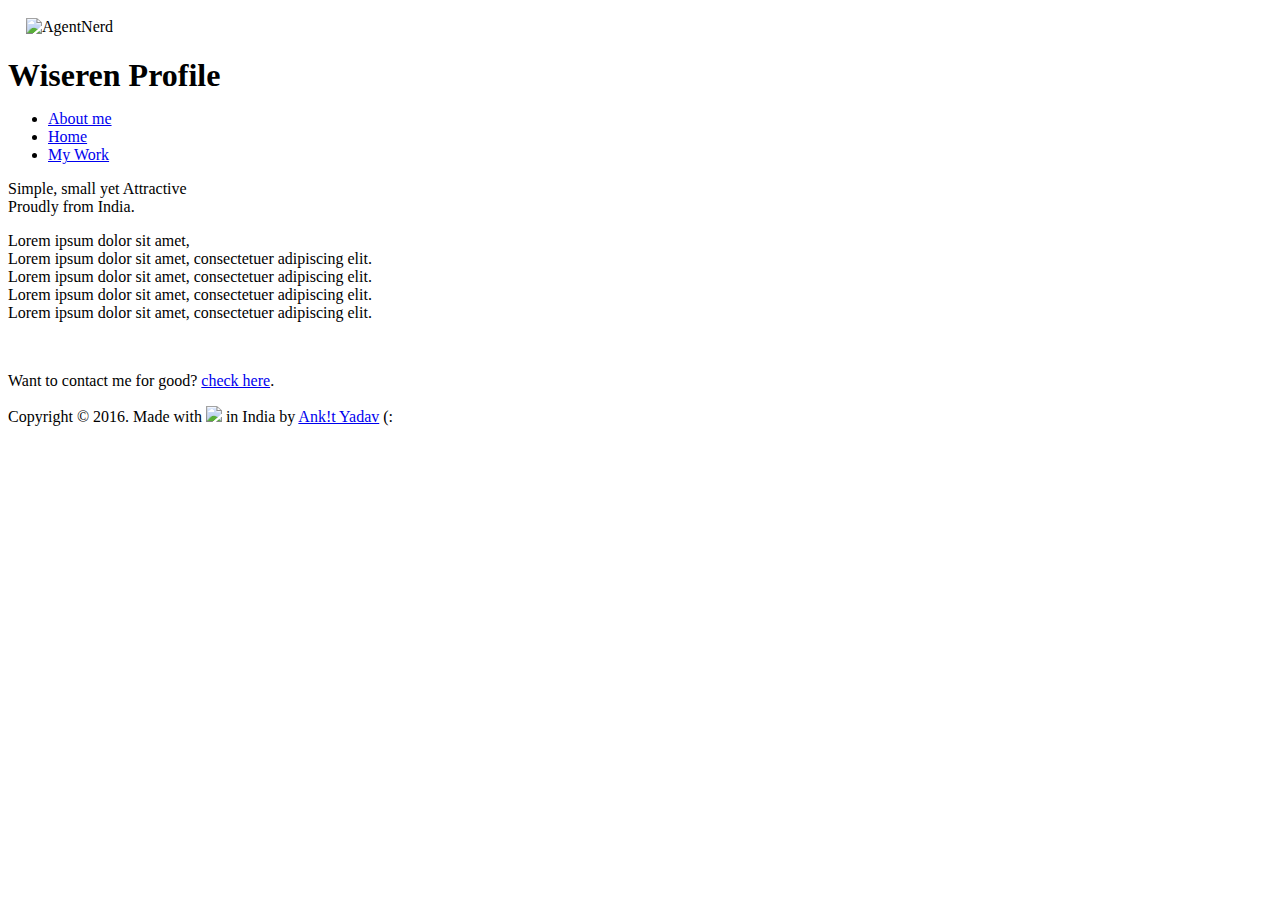
==== about.html @ fc8e2e0c "File Push" ====
<!DOCTYPE html>
<html lang="en">
	<head>
		<meta charset="utf-8">

		<title>About me</title>

		<meta name="viewport" content="width=device-width, initial-scale=1.0">

		<link rel="stylesheet" href="css/style.css">

		<link rel="stylesheet" href="css/drawic.css">

		<!--[if lt IE 9]>
			<script src="//html5shim.googlecode.com/svn/trunk/html5.js"></script>
		<![endif]-->
	</head>

	<body class="animated bounceInDown">
		<div class="avatar" style="margin: 18px">
			<img src="img/avatar.png" alt="AgentNerd">
		</div>

		<div class="content">
			<h1 class="title" style="margin-bottom: 10px;">Wiseren Profile</h1>

			<ul class="menu">
				<li><a href="about.html" title="about me">About me</a></li>
				<li><a href="index.html" title="home">Home</a></li>
				<li><a href="work.html" title="My Work">My Work</a></li>
			</ul>

			<p>
				Simple, small yet Attractive<br>
				Proudly from India.
			</p>

			<p>
				Lorem ipsum dolor sit amet,<br style="margin-bottom: 5px;">
				Lorem ipsum dolor sit amet, consectetuer adipiscing elit.<br>
				Lorem ipsum dolor sit amet, consectetuer adipiscing elit.<br>
				Lorem ipsum dolor sit amet, consectetuer adipiscing elit.<br>
				Lorem ipsum dolor sit amet, consectetuer adipiscing elit.
			</p><br>

			<p>Want to contact me for good? <a href="contact.html">check here</a>.</p>
		</div>
		<footer>
		<div>Copyright &copy; 2016. Made with <img class="heart pump" src="img/svg/heart.svg">&nbsp;in India by <a href="http://AnkitYadav.net">Ank!t Yadav</a> (:</div>
		</footer>
	</body>
</html>
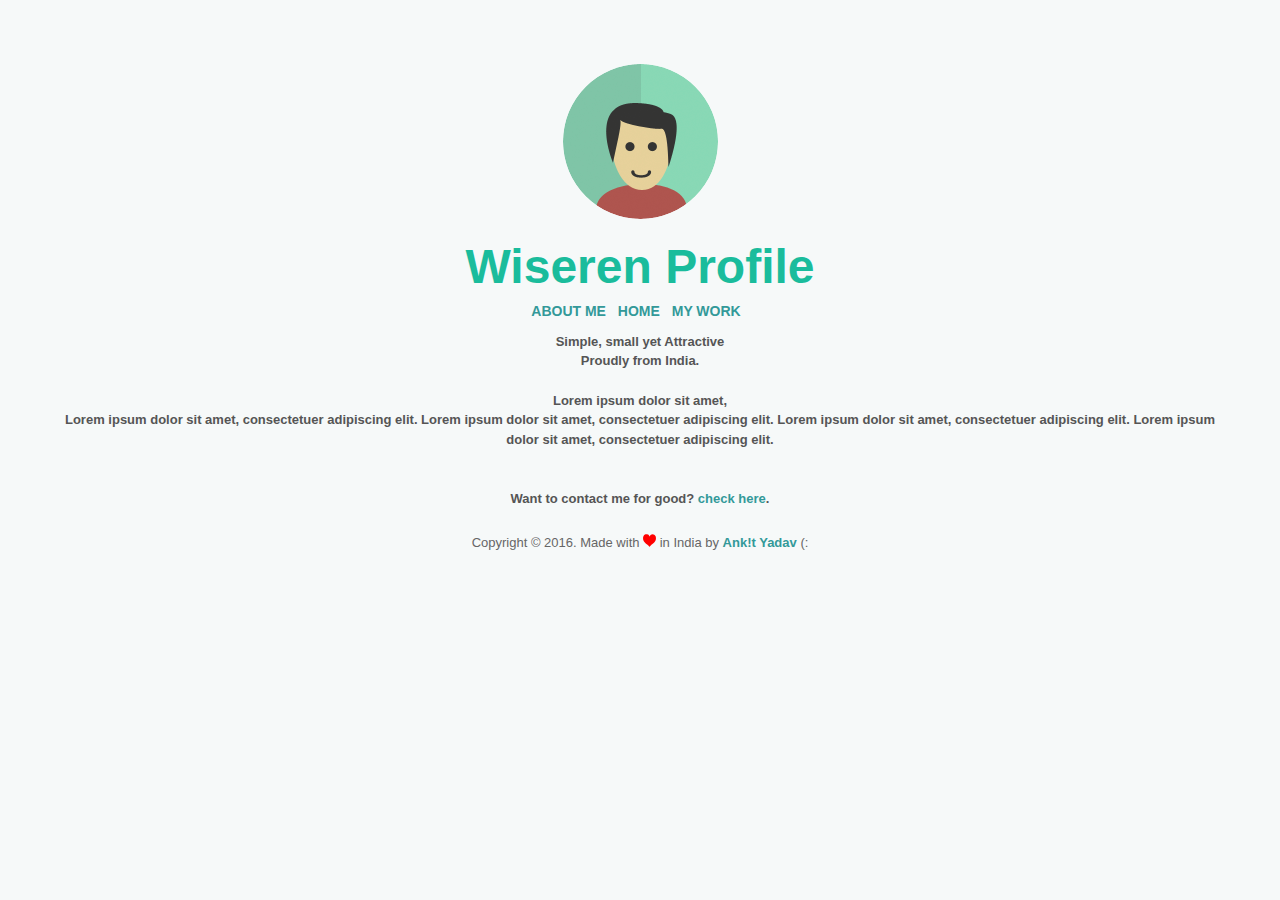
==== commit ea7ace57: "Update about.html" ====
--- a/about.html
+++ b/about.html
@@ -35,13 +35,16 @@
 				Proudly from India.
 			</p>
 
-			<p>
+			<center>
+				
+			<p class="about">
 				Lorem ipsum dolor sit amet,<br style="margin-bottom: 5px;">
-				Lorem ipsum dolor sit amet, consectetuer adipiscing elit.<br>
-				Lorem ipsum dolor sit amet, consectetuer adipiscing elit.<br>
-				Lorem ipsum dolor sit amet, consectetuer adipiscing elit.<br>
 				Lorem ipsum dolor sit amet, consectetuer adipiscing elit.
-			</p><br>
+				Lorem ipsum dolor sit amet, consectetuer adipiscing elit.
+				Lorem ipsum dolor sit amet, consectetuer adipiscing elit.
+				Lorem ipsum dolor sit amet, consectetuer adipiscing elit.
+			</p>
+			</center><br>
 
 			<p>Want to contact me for good? <a href="contact.html">check here</a>.</p>
 		</div>
@@ -49,4 +52,4 @@
 		<div>Copyright &copy; 2016. Made with <img class="heart pump" src="img/svg/heart.svg">&nbsp;in India by <a href="http://AnkitYadav.net">Ank!t Yadav</a> (:</div>
 		</footer>
 	</body>
-</html>+</html>
--- a/css/style.css
+++ b/css/style.css
@@ -0,0 +1,498 @@
+@charset "utf-8";
+
+/*!
+ *  Wiseren Profile Template v1.0 by @Ankit_TrK - http://ankityadav.net
+ *  License - https://www.gnu.org/licenses/gpl.txt
+ */
+
+/*------------------------------------*\
+    $RESET
+\*------------------------------------*/
+/* A more considered reset; more of a restart... As per: csswizardry.com/2011/10/reset-restarted */
+html, body, div, span, applet, object, iframe,
+h1, h2, h3, h4, h5, h6, p, blockquote, pre, hr,
+a, abbr, address, cite, code,
+del, dfn, em, img, ins, kbd, q, s, samp,
+small, strong, sub, sup, tt, var,
+b, u, i,
+dl, dt, dd, ol, ul, li,
+fieldset, form, label, legend,
+table, caption, tbody, tfoot, thead, tr, th, td,
+article, aside, canvas, details, figcaption, figure,
+footer, header, hgroup, menu, nav, section, summary,
+time, mark, audio, video {
+    margin: 0;
+    padding: 0;
+}
+article, aside, details, figcaption, figure, footer,
+header, hgroup, menu, nav, section {
+    display: block;
+}
+h1, h2, h3, h4, h5, h6 {
+    font-size: 100%;
+}
+table {
+    border-collapse: collapse;
+    border-spacing: 0;
+}
+strong, b, mark {
+    font-weight: bold;
+    font-style: inherit;
+}
+em, i, cite, q, address, dfn, var {
+    font-style: italic;
+    font-weight: inherit;
+}
+abbr[title], dfn[title] {
+    cursor: help;
+    border-bottom: 1px dotted;
+}
+ins {
+    border-bottom: 1px solid;
+}
+a, u, ins {
+    text-decoration: none;
+}
+del, s {
+    text-decoration: line-through;
+}
+pre, code, samp, kbd {
+    font-family: monospace;
+}
+small {
+    font-size: 0.75em;
+}
+img {
+    border: none;
+    font-style: italic;
+}
+input,
+select, option, optgroup,
+textarea {
+    font: inherit;
+}
+
+
+
+
+
+/*------------------------------------*\
+    $MAIN
+\*------------------------------------*/
+html {
+    background-color: #f6f9f9;
+    color: #555;
+    font: 13px/1.5 "Helvetica Neue", Helvetica, Arial, sans-serif;
+}
+body {
+    margin: 5%;
+}
+
+.avatar {
+    text-align: center;
+}
+    .avatar img {
+        max-width: 200px;
+        max-height: 200px;
+        border-radius: 125px;
+    }
+
+.content {
+    text-align: center;
+
+}
+    .title {
+        font-size: 48px;
+        line-height: 1;
+        color: #1abc9c;
+        font-weight: 600;
+    }
+
+    .menu {
+        margin-bottom: 10px;
+        font-size: 14px;
+        font-family: "Lucida Sans Unicode", "Lucida Grande", sans-serif;
+    }
+        .menu li {
+         display: inline;
+        }
+        .menu a {
+            display: inline;
+            margin-right: 8px;
+            text-transform: uppercase;
+        }
+
+    .wiseren-icons li {
+        display: inline;
+    }
+        .wiseren-icons a {
+            display: inline-block;
+            margin-right: 10px;
+            
+        }
+            .wiseren-twitter {
+                background-image: url(../img/svg/twitter.svg);
+                width: 25px;
+                height: 25px;
+            }
+            .wiseren-facebook {
+                background-image: url(../img/svg/facebook.svg);
+                width: 25px;
+                height: 25px;
+            }
+            .wiseren-gplus {
+                background-image: url(../img/svg/gplus.svg);
+                width: 25px;
+                height: 25px;
+            }
+            .wiseren-dribbble {
+                background-image: url(../img/svg/dribbble.svg);
+                width: 25px;
+                height: 25px;
+            }
+            .wiseren-instagram {
+                background-image: url(../img/svg/instagram.svg);
+                width: 25px;
+                height: 25px;
+            }
+            .wiseren-flickr {
+                background-image: url(../img/svg/flickr.svg);
+                width: 25px;
+                height: 25px;
+            }
+            .wiseren-youtube {
+                background-image: url(../img/svg/youtube.svg);
+                width: 25px;
+                height: 25px;
+            }
+            .wiseren-behance {
+                background-image: url(../img/svg/behance.svg);
+                width: 25px;
+                height: 25px;
+            }
+            .wiseren-linkedin {
+                background-image: url(../img/svg/linkedin.svg);
+                width: 25px;
+                height: 25px;
+            }
+            .wiseren-github {
+                background-image: url(../img/svg/github.svg);
+                width: 25px;
+                height: 25px;
+            }
+            .wiseren-tumbler {
+                background-image: url(../img/svg/tumblr.svg);
+                width: 25px;
+                height: 25px;
+            }
+            .wiseren-vk {
+                background-image: url(../img/svg/vk.svg);
+                width: 25px;
+                height: 25px;
+            }
+            .wiseren-pinterest {
+                background-image: url(../img/svg/pinterest.svg);
+                width: 25px;
+                height: 25px;
+            }
+
+.work {
+    text-align: center;
+    display: table;
+    margin-bottom: 15px;
+    width: 60%
+}
+
+.projects {
+    position: relative;
+    min-height: 1px;
+}
+
+.projects img {
+    width: 300px;
+    height: auto;
+}
+
+.projects a {
+    padding-right: 10px;
+    padding-left: 10px;
+}
+
+@media (max-width: 400px) {
+    .projects img {
+        width: 250px;
+        height: auto;
+    }
+}
+
+footer {
+    color: #666;
+    text-align: center;
+    margin-top: 25px;
+    font:13px/1.5 "Arial Black", Gadget, sans-serif;
+    }
+    .heart {
+        display: inline-block;
+        background-image: url(../img/svg/heart.svg);
+        width: 13px;
+        height: 13px;
+        color: #a83f39;
+    }
+
+
+
+
+
+/*------------------------------------*\
+    $TYPOGRAPHY
+\*------------------------------------*/
+p,
+ul, ol, dl,
+.title {
+    margin-bottom: 20px;
+}
+p {
+    font-weight: bold;
+}
+ul, ol, dl {
+    list-style-type: none;
+}
+a {
+    color: #339999;
+    font-weight: bold;
+}
+a:hover, a:focus {
+    color: #95a4a9;
+    -webkit-transition: color 0.2s ease;
+    -moz-transition: color 0.2s ease;
+    -o-transition: color 0.2s ease;
+    -ms-transition: color 0.2s ease;
+    transition: color 0.2s ease;
+}
+
+
+
+
+
+/*------------------------------------*\
+    $MISC
+\*------------------------------------*/
+a img:hover,
+.social-icons a:hover {
+    -ms-filter:"progid:DXImageTransform.Microsoft.Alpha(Opacity=85)";
+    filter: alpha(opacity=85);
+    opacity: 0.85;
+    -webkit-transition: opacity 0.2s ease;
+    -moz-transition: opacity 0.2s ease;
+    -o-transition: opacity 0.2s ease;
+    -ms-transition: opacity 0.2s ease;
+    transition: opacity 0.2s ease;
+}
+
+/*
+Animate.css - http://daneden.me/animate
+LICENSED UNDER THE  MIT LICENSE (MIT)
+
+Copyright (c) 2012 Dan Eden
+*/
+.animated {
+    -webkit-animation-fill-mode: both;
+    -moz-animation-fill-mode: both;
+    -ms-animation-fill-mode: both;
+    -o-animation-fill-mode: both;
+    animation-fill-mode: both;
+    -webkit-animation-duration: 1s;
+    -moz-animation-duration: 1s;
+    -ms-animation-duration: 1s;
+    -o-animation-duration: 1s;
+    animation-duration: 1s;
+}
+
+.animated.hinge {
+    -webkit-animation-duration: 2s;
+    -moz-animation-duration: 2s;
+    -ms-animation-duration: 2s;
+    -o-animation-duration: 2s;
+    animation-duration: 2s;
+}
+
+@-webkit-keyframes bounceInDown {
+    0% {
+        -webkit-transform: translateY(-2000px);
+    }
+    
+    60% {
+        -webkit-transform: translateY(30px);
+    }
+    
+    80% {
+        -webkit-transform: translateY(-10px);
+    }
+    
+    100% {
+        -webkit-transform: translateY(0);
+    }
+}
+
+@-moz-keyframes bounceInDown {
+    0% {
+        -moz-transform: translateY(-2000px);
+    }
+    
+    60% {
+        -moz-transform: translateY(30px);
+    }
+    
+    80% {
+        -moz-transform: translateY(-10px);
+    }
+    
+    100% {
+        -moz-transform: translateY(0);
+    }
+}
+
+@-o-keyframes bounceInDown {
+    0% {
+        -o-transform: translateY(-2000px);
+    }
+    
+    60% {
+        -o-transform: translateY(30px);
+    }
+    
+    80% {
+        -o-transform: translateY(-10px);
+    }
+    
+    100% {
+        -o-transform: translateY(0);
+    }
+}
+
+@keyframes bounceInDown {
+    0% {
+        transform: translateY(-2000px);
+    }
+    
+    60% {
+        transform: translateY(30px);
+    }
+    
+    80% {
+        transform: translateY(-10px);
+    }
+    
+    100% {
+        transform: translateY(0);
+    }
+}
+
+.bounceInDown {
+    -webkit-animation-name: bounceInDown;
+    -moz-animation-name: bounceInDown;
+    -o-animation-name: bounceInDown;
+    animation-name: bounceInDown;
+}
+
+.pump {
+    -webkit-animation: pump 1s linear infinite;
+    -moz-animation: pump 1s linear infinite;
+    -ms-animation: pump 1s linear infinite;
+    animation: pump 1s linear infinite;
+}
+
+@keyframes "pump" {
+ 0% {
+    -webkit-transform: scale(1.1);
+    -moz-transform: scale(1.1);
+    -o-transform: scale(1.1);
+    -ms-transform: scale(1.1);
+    transform: scale(1.1);
+ }
+ 50% {
+    -webkit-transform: scale(0.8);
+    -moz-transform: scale(0.8);
+    -o-transform: scale(0.8);
+    -ms-transform: scale(0.8);
+    transform: scale(0.8);
+ }
+ 100% {
+    -webkit-transform: scale(1);
+    -moz-transform: scale(1);
+    -o-transform: scale(1);
+    -ms-transform: scale(1);
+    transform: scale(1);
+ }
+
+}
+
+@-moz-keyframes pump {
+ 0% {
+   -moz-transform: scale(1.1);
+   transform: scale(1.1);
+ }
+ 50% {
+   -moz-transform: scale(0.8);
+   transform: scale(0.8);
+ }
+ 100% {
+   -moz-transform: scale(1);
+   transform: scale(1);
+ }
+
+}
+
+@-webkit-keyframes "pump" {
+ 0% {
+   -webkit-transform: scale(1.1);
+   transform: scale(1.1);
+ }
+ 50% {
+   -webkit-transform: scale(0.8);
+   transform: scale(0.8);
+ }
+ 100% {
+   -webkit-transform: scale(1);
+   transform: scale(1);
+ }
+
+}
+
+@-ms-keyframes "pump" {
+ 0% {
+   -ms-transform: scale(1.1);
+   transform: scale(1.1);
+ }
+ 50% {
+   -ms-transform: scale(0.8);
+   transform: scale(0.8);
+ }
+ 100% {
+   -ms-transform: scale(1);
+   transform: scale(1);
+ }
+
+
+
+
+
+/*------------------------------------*\
+    $MOBILE
+\*------------------------------------*/
+@media handheld, only screen and (max-width: 720px) {
+    .avatar,
+    .content {
+        float: none;
+        
+    }
+
+    .avatar img {
+        max-width: 125px;
+        max-height: 125px;
+    }
+
+    .content {
+        width: 100%;
+    }
+}
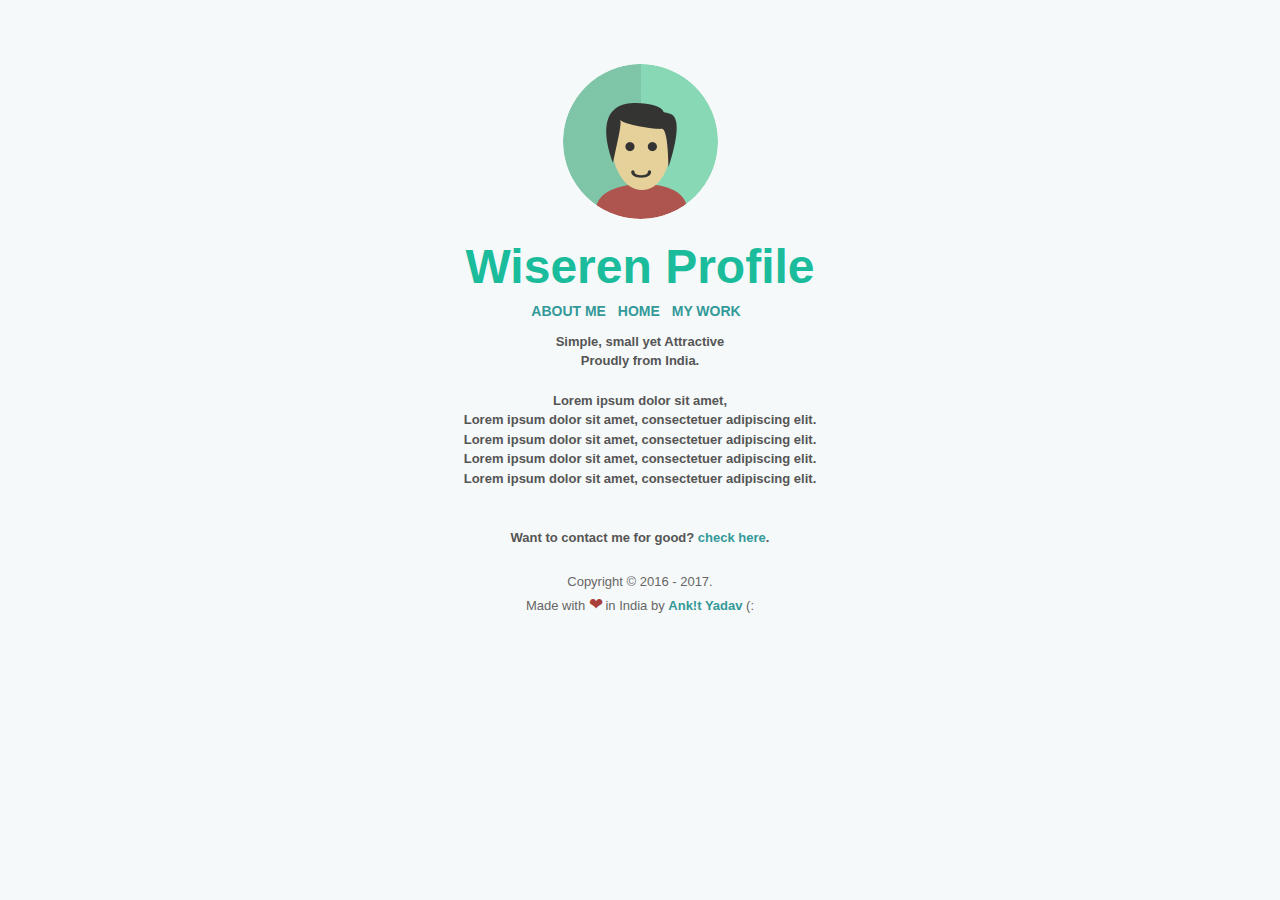
==== commit a5aa8e73: "Update about.html" ====
--- a/about.html
+++ b/about.html
@@ -49,7 +49,7 @@
 			<p>Want to contact me for good? <a href="contact.html">check here</a>.</p>
 		</div>
 		<footer>
-		<div>Copyright &copy; 2016. Made with <img class="heart pump" src="img/svg/heart.svg">&nbsp;in India by <a href="http://AnkitYadav.net">Ank!t Yadav</a> (:</div>
+		<div>Copyright &copy; 2016 - 2017.<br />Made with <span class="heart pump" title="Love" style="font-size:1.3em;">&#10084;</span>&nbsp;in India by <a href="http://AnkitYadav.net">Ank!t Yadav</a> (:</div>
 		</footer>
 	</body>
 </html>
--- a/css/style.css
+++ b/css/style.css
@@ -1,7 +1,7 @@
 @charset "utf-8";
 
 /*!
- *  Wiseren Profile Template v1.0 by @Ankit_TrK - http://ankityadav.net
+ *  Wiseren Profile Template v1.02 by @Ankit_TrK - http://ankityadav.net
  *  License - https://www.gnu.org/licenses/gpl.txt
  */
 
@@ -225,6 +225,16 @@
     }
 }
 
+.about {
+    width: 33%;
+}
+
+@media (max-width: 400px) {
+    .about {
+        width: 90%;
+    }
+}
+
 footer {
     color: #666;
     text-align: center;
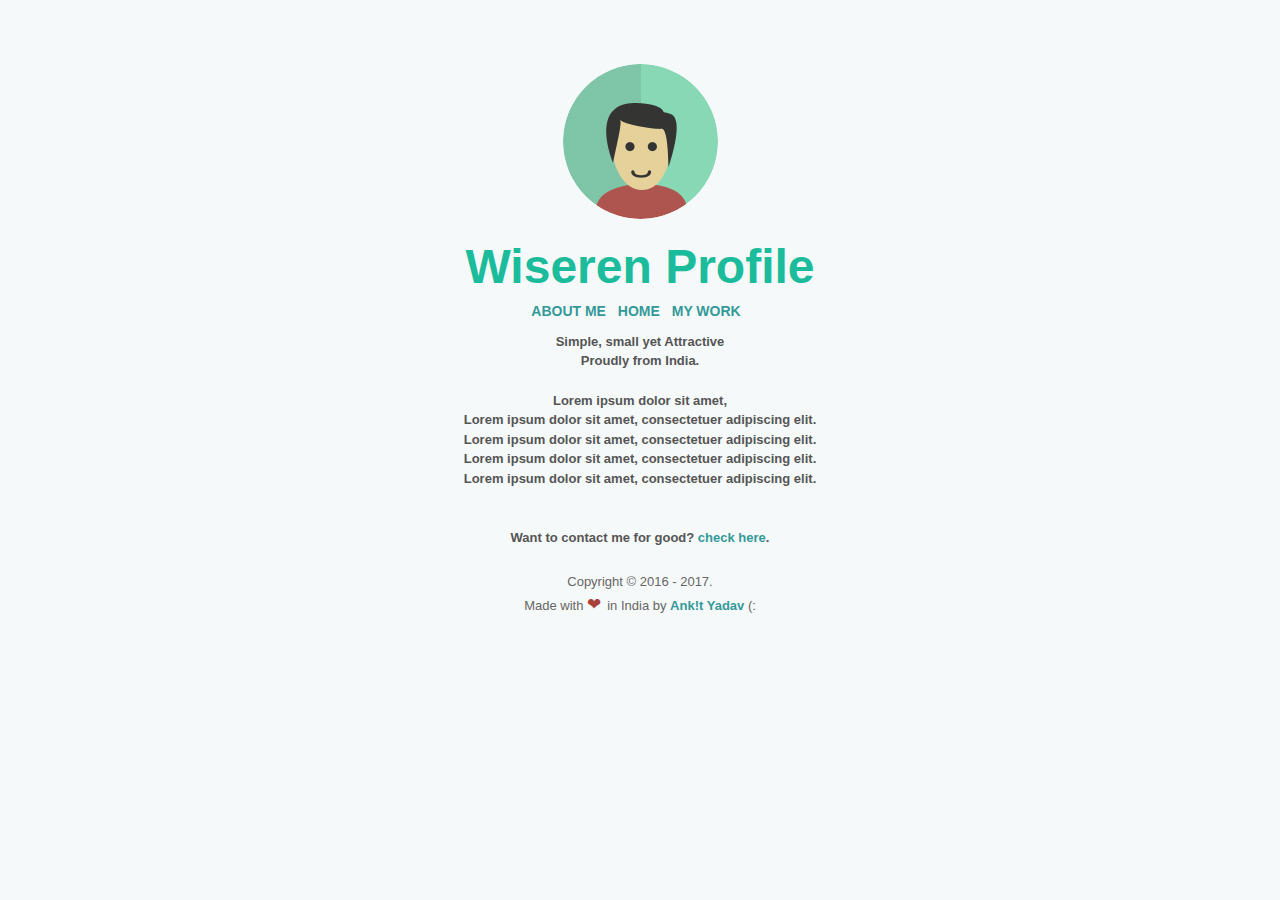
==== commit 33c87e89: "Update about.html" ====
--- a/about.html
+++ b/about.html
@@ -49,7 +49,7 @@
 			<p>Want to contact me for good? <a href="contact.html">check here</a>.</p>
 		</div>
 		<footer>
-		<div>Copyright &copy; 2016 - 2017.<br />Made with <span class="heart pump" title="Love" style="font-size:1.3em;">&#10084;</span>&nbsp;in India by <a href="http://AnkitYadav.net">Ank!t Yadav</a> (:</div>
+		<div>Copyright &copy; 2016 - 2017.<br />Made with <span class="heart pump" title="Love" style="font-size:1.3em;">&#10084;</span>&nbsp; in India by <a href="http://AnkitYadav.net">Ank!t Yadav</a> (:</div>
 		</footer>
 	</body>
 </html>
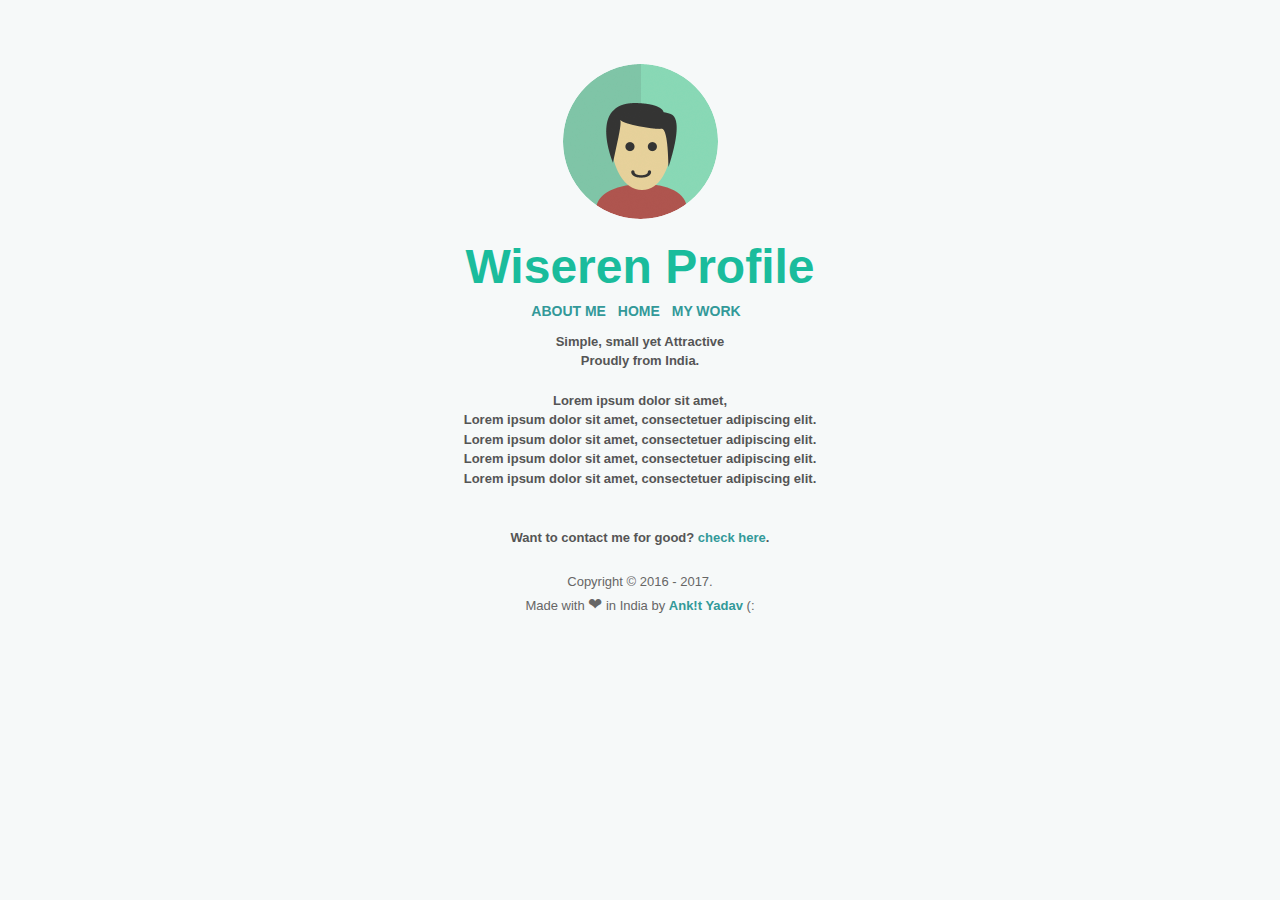
==== commit d2694f22: "Update about.html" ====
--- a/about.html
+++ b/about.html
@@ -49,7 +49,7 @@
 			<p>Want to contact me for good? <a href="contact.html">check here</a>.</p>
 		</div>
 		<footer>
-		<div>Copyright &copy; 2016 - 2017.<br />Made with <span class="heart pump" title="Love" style="font-size:1.3em;">&#10084;</span>&nbsp; in India by <a href="http://AnkitYadav.net">Ank!t Yadav</a> (:</div>
+		<div>Copyright &copy; 2016 - 2017.<br />Made with <span class="heart pump" title="Love" style="font-size:1.3em;">&#10084;</span>&nbsp;in India by <a href="http://AnkitYadav.net">Ank!t Yadav</a> (:</div>
 		</footer>
 	</body>
 </html>
--- a/css/style.css
+++ b/css/style.css
@@ -1,7 +1,7 @@
 @charset "utf-8";
 
 /*!
- *  Wiseren Profile Template v1.02 by @Ankit_TrK - http://ankityadav.net
+ *  Wiseren Profile Template v1.03 by @iAgentGeek - http://ankityadav.net
  *  License - https://www.gnu.org/licenses/gpl.txt
  */
 
@@ -243,10 +243,7 @@
     }
     .heart {
         display: inline-block;
-        background-image: url(../img/svg/heart.svg);
-        width: 13px;
-        height: 13px;
-        color: #a83f39;
+        color: ##D64541;
     }
 
 
